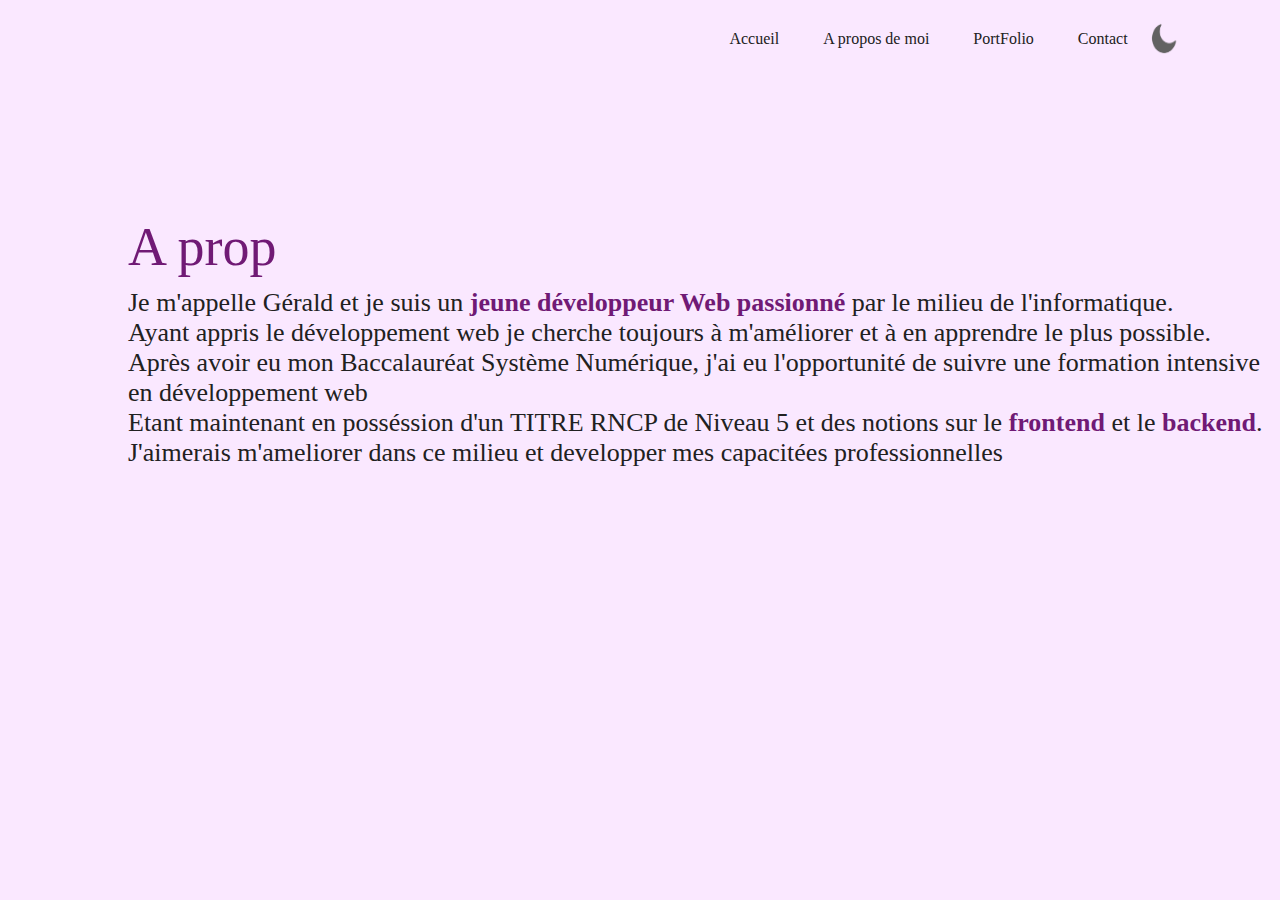
==== about.html @ f6b0576d "Add files via upload" ====
<!DOCTYPE html>
<html lang="fr">
<head>
    <meta charset="UTF-8">
    <meta http-equiv="X-UA-Compatible" content="IE=edge">
    <meta name="viewport" content="width=device-width, initial-scale=1.0">
    <link rel="stylesheet" href="style.css">

    <title>About Me</title>
</head>
<body>
    <nav>
        <ul>
            <li><a href="index.html">Accueil</a></li>
            <li><a href="about.html">A propos de moi</a></li>
            <li><a href="PortFolio.html">PortFolio</a></li>
            <li><a href="">Contact</a></li>
        </ul>
        <img src="images/moon.png" id="icon">
    </nav>
<section class="SecondPart">
    
    <h1>A prop</h1>
    <p>Je m'appelle Gérald et je suis un
    <strong> jeune développeur Web passionné </strong>
    par le milieu de l'informatique.</p>
    <p>Ayant appris le développement web je cherche toujours à m'améliorer 
        et à en apprendre le plus possible.</p>
        <p > Après avoir eu mon Baccalauréat Système Numérique,
             j'ai eu l'opportunité de suivre une formation intensive en développement web</p>
            <p > Etant maintenant en posséssion d'un TITRE RNCP de Niveau 5 
                et des notions sur le <strong>frontend</strong> et le <strong>backend</strong>. </p>
            <p>J'aimerais m'ameliorer dans ce milieu et developper mes 
                capacitées professionnelles </p>
</section>
<script src="script.js"></script>
</body>
</html>
---- style.css ----
*{
    padding:0;
    margin:0;
}
:root{
    --primary-color:#fae8ff;
    --secondary-color:#212121;
}
.dark-theme{
    --primary-color:#000106;
    --secondary-color:#fff;
    --back-img:#701a75;
}

#icon{
    width: 30px;
    cursor: pointer;
}
nav ul{
    flex: 1;
    text-align: right;
}

.hero{
    height: 100vh;
    width: 100%;
    background: var(--primary-color);
    font-family: sans-serif;
    position: relative;
}
nav{
    width: 84%;
    margin: auto;
    padding: 20px 0;
    display: flex;

}

nav ul li {
    display: inline-block;
    list-style: none;
    margin:10px 20px;
}
nav ul li a{
 text-decoration: none;
 color:var(--secondary-color);
}
nav ul li a:hover{
    color: #701a75;
}
.info{
    margin-left:8%;
    margin-top: 15%;
}
.info h1{
    font-size: 70px;
    color:var(--secondary-color);
    margin-bottom: 20px;
}
span{
    color:#701a75;
}
.info p{
    color:var(--secondary-color);
    line-height: 22px;
}
.info a {
    background:var(--secondary-color);
    padding: 10px 18px;
    text-decoration: none;
    color: var(--primary-color);
    display: inline-block;
    margin: 30px 0;
    border-radius: 5px;
}

.img-box{
    width: 45%;
    height: 80%;
    position: absolute;
    bottom:0;
    right: 100px;
    display:block;
}
.img-box img{
    height: 100%;
    position: absolute;
    left:50%;
    bottom: 0;
    border-radius: 100%;
    transform: translateX(-50%);
    transition: 1s;
}
.back-img{
    background-color: var( --back-img);
}
.img-box:hover .back-img{
    bottom:40px;
    transition: 2s;
}
.img-box:hover .main-img{
    left:54%
}
.social-links{
    margin-top: 100px;
    margin-left: 8%;

}
.social-links a {
    font-size: 30px;
    color:var(--secondary-color);
    margin-right: 20px;
}
.social-links a:hover{
    color:#701a75;
}

@media (max-width: 1250px) { 
    .img-box{
        width: 45%;
        height: 80%;
        position: absolute;
        bottom:0;
        right: 100px;
        display:none;
    }
    .hero{
        height: 130vh;
        width: 100%;
        background: var(--primary-color);
        font-family: sans-serif;
        position: relative;
    }
}

/************** About ********************/

body{
    background-color:var(--primary-color);
}
.SecondPart{
    animation: glissement1 1s;
    margin-top: 10%;
    margin-left: 10%;
}
.SecondPart h1{
    color:#701a75;
    padding:10px 0;
    font-size: 54px;
    font-weight: 500;
}
.SecondPart p {
    color:var(--secondary-color);
    font-size: 26px;
}
.SecondPart strong {
    color:#701a75;
}
@keyframes glissement1 {
    from {
        margin-left:-200%;      
    }
  }
  /****** PortFolio
/**#SecondPart{
  
  
  width:100%;
  height:96vh;
  
  animation:glissement1 1s;
  visibility:visible;
 
}
.AnimationSecondPart{
display:flex;
justify-content: center;
align-items: center;
width:100%;
margin-top:10%;

}
#AnimationSecondPart{
opacity:1;
animation:SecondPartAnim 3s;
}

.AllSecondPart{
color: white;
}

#TypingAboutMe{
font-size:40px;
color: black;
-webkit-text-stroke: 2px #693aa7;
text-shadow: 0px 0px 6px #693aa7;
         animation:typing 13s ;
         opacity: 1;
 overflow: hidden;

 
 
 
}

.AllSecondPart p{
font-size:20px;
color: #fff;
}

.AllSecondPart strong {
color:#693aa7;
}
.AllSecondPart div {
 padding-top:20px;
}

.allButton {
padding: -50px 0 0 0;
}
.button{
  color:#fff;
  background-color: #693aa7;
  padding: 5px;
  width: 100px;
  text-decoration: none;
}
@keyframes SecondPartAnim {
0%   { margin-top: -20px;opacity:0; }
100% { margin-top: 0;opacity:1; }
}


@keyframes typing {
0%{ width:0 ;opacity: 0.5;}
100% { width: 100% ;opacity: 1;}
}
@keyframes glissement1 {
  from {
      margin-left:-200%;
    
  }
}

/************PORTFOLIO****************************/

   
body {
   
   
  }
  .all_card {
  display: grid;
  grid-template-columns: repeat(2, 1fr);
  grid-template-rows: 1fr;
  grid-column-gap: 100px;
  grid-row-gap: 0px;
  display:flex;
   justify-content:center;
   margin-top: 10%;
   animation: glissement2 1s;
  
  }
  .card {
    
    top: 50%;
    left: 50%;
    width: 300px;
    height: 300px;
    
    perspective: 500px;
    display:flex;
   justify-content:center;
  }
  
  .content {
    position: absolute;
    width: 100%;
    height: 100%;
    box-shadow: 0 0 15px rgba(0,0,0,0.1);
  
    transition: transform 1s;
    transform-style: preserve-3d;
  }
  
  .card:hover .content {
    transform: rotateY( 180deg ) ;
    transition: transform 0.5s;
  }
  
  .front{
     position: absolute;
    height: 100%;
    width: 100%;
    background: white;
    line-height: ;
    color: #03446A;
    
    font-size: ;
    border-radius: 5px;
    backface-visibility: hidden;
    display:flex;
    justify-content:center;
    align-items:center;
  }
  .back {
    position:absolute ;
    height: 100%;
    width: 100%;
    background: white;
    line-height:;
    color: #03446A;
    text-align: center;
    font-size: ;
    border-radius: 5px;
    backface-visibility: hidden;
    display:flex;
    align-items:center;
   flex-direction: column;
  }
  
  .back {
    background: #03446A;
    color: white;
    transform: rotateY( 180deg );
  }
     
   @keyframes glissement2 {
     from {
         margin-top:200%;
       
     }
   }
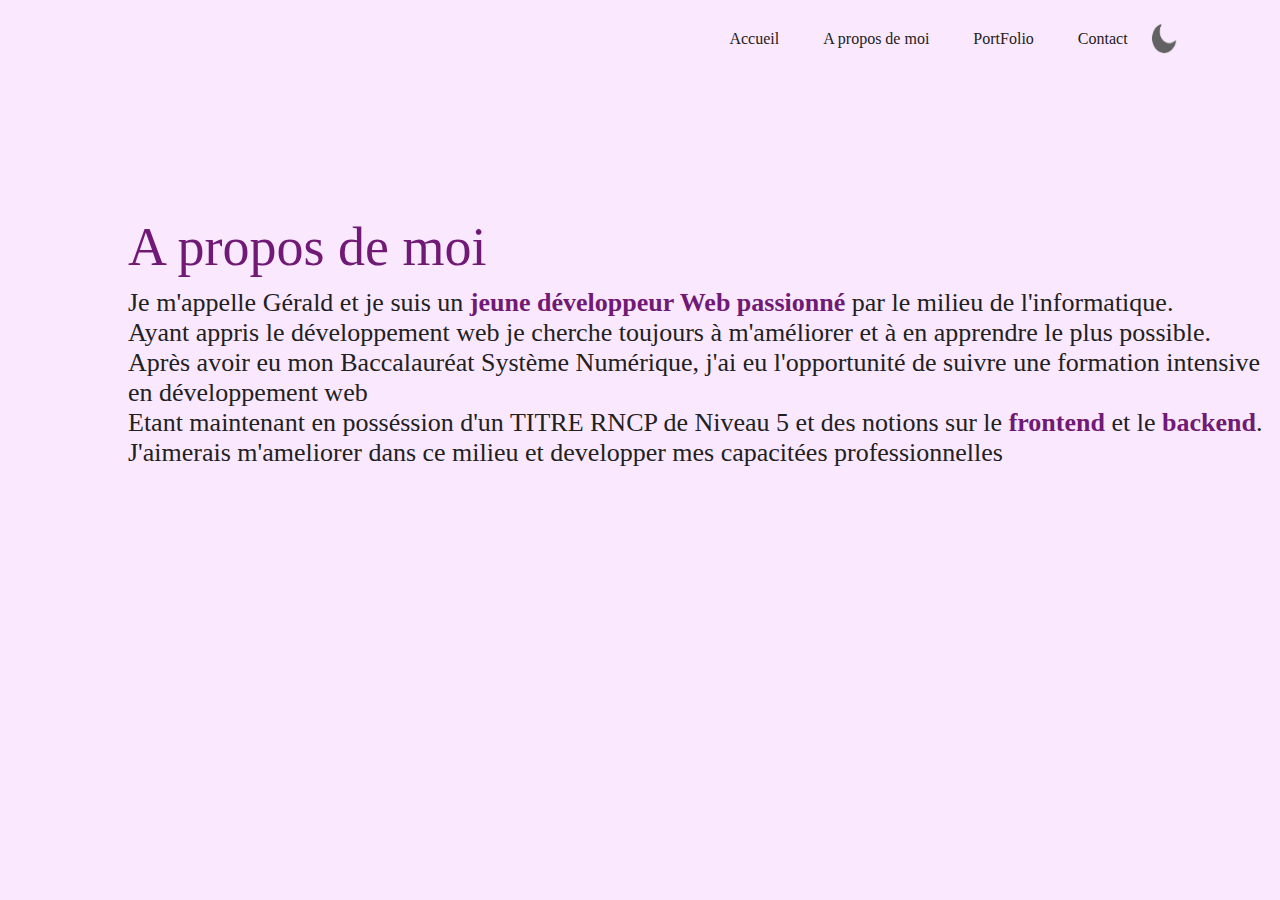
==== commit d87ab492: "Add files via upload" ====
--- a/about.html
+++ b/about.html
@@ -20,7 +20,7 @@
     </nav>
 <section class="SecondPart">
     
-    <h1>A prop</h1>
+    <h1>A propos de moi</h1>
     <p>Je m'appelle Gérald et je suis un
     <strong> jeune développeur Web passionné </strong>
     par le milieu de l'informatique.</p>
--- a/style.css
+++ b/style.css
@@ -294,7 +294,7 @@
     width: 100%;
     background: white;
     line-height: ;
-    color: #03446A;
+    color: #701a75;
     
     font-size: ;
     border-radius: 5px;
@@ -308,8 +308,7 @@
     height: 100%;
     width: 100%;
     background: white;
-    line-height:;
-    color: #03446A;
+    color: #701a75;
     text-align: center;
     font-size: ;
     border-radius: 5px;
@@ -320,7 +319,7 @@
   }
   
   .back {
-    background: #03446A;
+    background: #701a75;
     color: white;
     transform: rotateY( 180deg );
   }
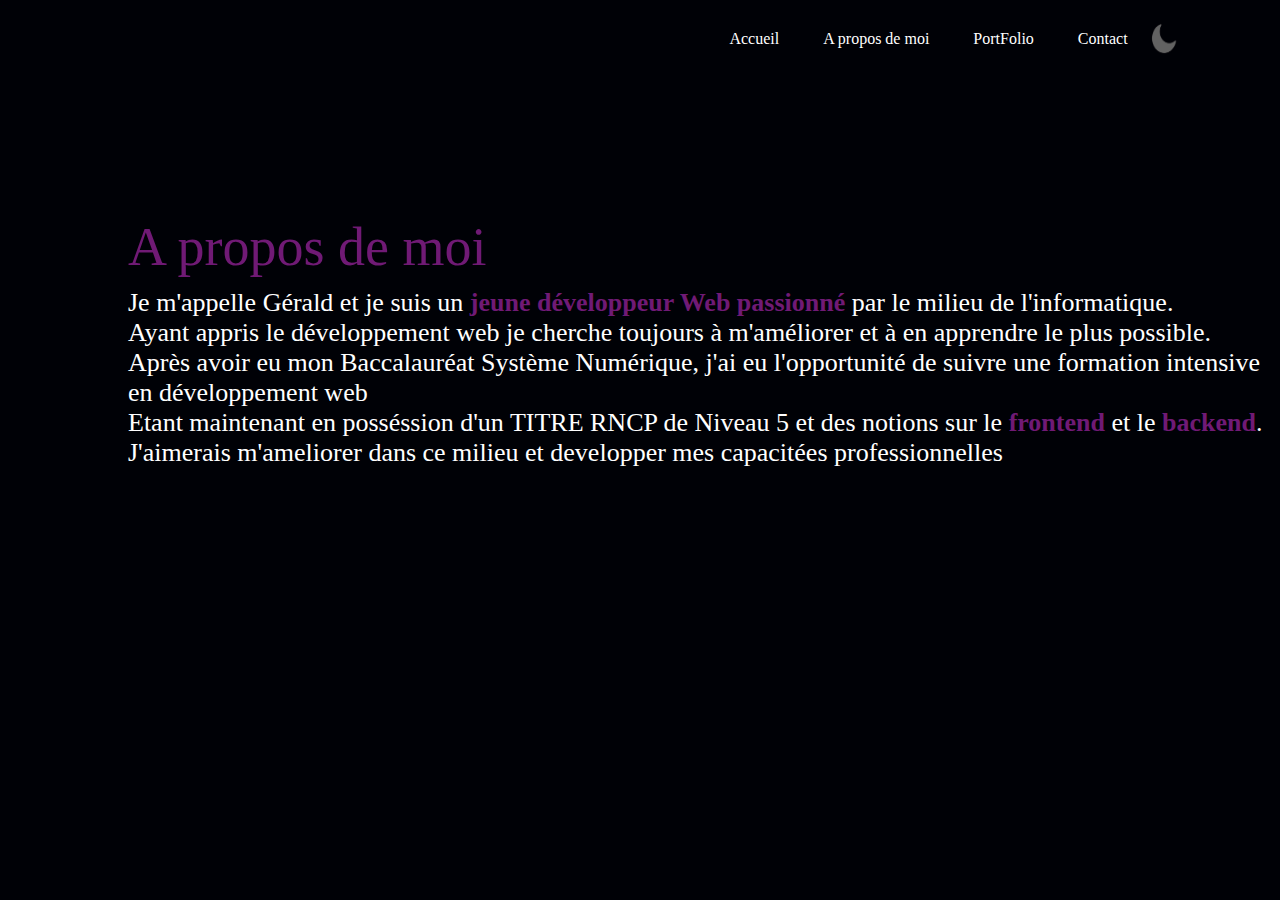
==== commit 6b1e2067: "Add files via upload" ====
--- a/about.html
+++ b/about.html
@@ -6,7 +6,7 @@
     <meta name="viewport" content="width=device-width, initial-scale=1.0">
     <link rel="stylesheet" href="style.css">
 
-    <title>About Me</title>
+    <title>Gérald Saint-Pierre</title>
 </head>
 <body>
     <nav>
@@ -14,7 +14,7 @@
             <li><a href="index.html">Accueil</a></li>
             <li><a href="about.html">A propos de moi</a></li>
             <li><a href="PortFolio.html">PortFolio</a></li>
-            <li><a href="">Contact</a></li>
+            <li><a href="Contact.html">Contact</a></li>
         </ul>
         <img src="images/moon.png" id="icon">
     </nav>
--- a/style.css
+++ b/style.css
@@ -3,13 +3,17 @@
     margin:0;
 }
 :root{
-    --primary-color:#fae8ff;
-    --secondary-color:#212121;
-}
-.dark-theme{
     --primary-color:#000106;
     --secondary-color:#fff;
     --back-img:#701a75;
+    
+}
+.clear-theme{
+    --primary-color:#fae8ff;
+    --secondary-color:#212121;
+    --back-img:#fae8ff;
+    
+    
 }
 
 #icon{
@@ -115,7 +119,299 @@
     color:#701a75;
 }
 
-@media (max-width: 1250px) { 
+
+/************** About ********************/
+
+body{
+    background-color:var(--primary-color);
+}
+.SecondPart{
+    animation: glissement1 1s;
+    margin-top: 10%;
+    margin-left: 10%;
+}
+.SecondPart h1{
+    color:#701a75;
+    padding:10px 0;
+    font-size: 54px;
+    font-weight: 500;
+}
+.SecondPart p {
+    color:var(--secondary-color);
+    font-size: 26px;
+}
+.SecondPart strong {
+    color:#701a75;
+}
+@keyframes glissement1 {
+    from {
+        margin-left:-200%;      
+    }
+  }
+  /****** PortFolio
+/**#SecondPart{
+  
+  
+  width:100%;
+  height:96vh;
+  
+  animation:glissement1 1s;
+  visibility:visible;
+ 
+}
+.AnimationSecondPart{
+display:flex;
+justify-content: center;
+align-items: center;
+width:100%;
+margin-top:10%;
+
+}
+#AnimationSecondPart{
+opacity:1;
+animation:SecondPartAnim 3s;
+}
+
+.AllSecondPart{
+color: white;
+}
+
+#TypingAboutMe{
+font-size:40px;
+color: black;
+-webkit-text-stroke: 2px #693aa7;
+text-shadow: 0px 0px 6px #693aa7;
+         animation:typing 13s ;
+         opacity: 1;
+ overflow: hidden;
+
+ 
+ 
+ 
+}
+
+.AllSecondPart p{
+font-size:20px;
+color: #fff;
+}
+
+.AllSecondPart strong {
+color:#693aa7;
+}
+.AllSecondPart div {
+ padding-top:20px;
+}
+
+.allButton {
+padding: -50px 0 0 0;
+}
+.button{
+  color:#fff;
+  background-color: #693aa7;
+  padding: 5px;
+  width: 100px;
+  text-decoration: none;
+}
+@keyframes SecondPartAnim {
+0%   { margin-top: -20px;opacity:0; }
+100% { margin-top: 0;opacity:1; }
+}
+
+
+@keyframes typing {
+0%{ width:0 ;opacity: 0.5;}
+100% { width: 100% ;opacity: 1;}
+}
+@keyframes glissement1 {
+  from {
+      margin-left:-200%;
+    
+  }
+}
+
+/************PORTFOLIO****************************/
+
+   
+  .all_card {
+  display: grid;
+  grid-template-columns: repeat(2, 1fr);
+  grid-template-rows: 1fr;
+  grid-column-gap: 100px;
+  grid-row-gap: 0px;
+  display:flex;
+   justify-content:center;
+   margin-top: 10%;
+   animation: glissement2 1s;
+  
+  }
+  .card {
+    
+    top: 50%;
+    left: 50%;
+    width: 300px;
+    height: 300px;
+    
+    perspective: 500px;
+    display:flex;
+   justify-content:center;
+  }
+  
+  .content {
+    position: absolute;
+    width: 100%;
+    height: 100%;
+    box-shadow: 0 0 15px rgba(0,0,0,0.1);
+  
+    transition: transform 1s;
+    transform-style: preserve-3d;
+  }
+  
+  .card:hover .content {
+    transform: rotateY( 180deg ) ;
+    transition: transform 0.5s;
+  }
+  
+  .front{
+     position: absolute;
+    height: 100%;
+    width: 100%;
+    background: white;
+    line-height: ;
+    color: #701a75;
+    
+    font-size: ;
+    border-radius: 5px;
+    backface-visibility: hidden;
+    display:flex;
+    justify-content:center;
+    align-items:center;
+  }
+  .back {
+    position:absolute ;
+    height: 100%;
+    width: 100%;
+    background: white;
+    color: #701a75;
+    text-align: center;
+    font-size: ;
+    border-radius: 5px;
+    backface-visibility: hidden;
+    display:flex;
+    align-items:center;
+   flex-direction: column;
+  }
+  
+  .back {
+    background: #701a75;
+    color: white;
+    transform: rotateY( 180deg );
+  }
+  .front p {
+    font-size: 25px;
+  }
+  .back a{
+    font-size: 30px;
+    color:var(--secondary-color);
+    margin-top:130px ;
+   
+  }
+  
+     
+   @keyframes glissement2 {
+     from {
+         margin-top:200%;
+       
+     }
+   }
+
+   /***********Contact*************************/
+
+/* General Reset */
+
+/* Body Styling */
+
+
+/* Contact Section */
+.contact-section {
+    display: flex;
+    width: 100%;
+    max-width: 600px;
+    background: #fff;
+    padding: 2rem;
+    border-radius: 10px;
+    box-shadow: 0 4px 8px rgba(0, 0, 0, 0.1);
+    margin-left:600px;
+}
+
+.contact-section h1 {
+    text-align: center;
+    color: #4CAF50;
+    margin-bottom: 1rem;
+}
+
+.contact-section p {
+    text-align: center;
+    margin-bottom: 2rem;
+    color: #666;
+}
+
+/* Contact Form */
+.contact-form {
+    display: flex;
+    flex-direction: column;
+}
+
+.form-group {
+    margin-bottom: 1.5rem;
+}
+
+.form-group label {
+    display: block;
+    font-weight: bold;
+    margin-bottom: 0.5rem;
+    color: #555;
+}
+
+.form-group input,
+.form-group textarea {
+    width: 100%;
+    padding: 0.8rem;
+    border: 1px solid #ccc;
+    border-radius: 5px;
+    font-size: 1rem;
+    color: #333;
+    transition: border-color 0.3s;
+}
+
+.form-group input:focus,
+.form-group textarea:focus {
+    border-color: #4CAF50;
+    outline: none;
+}
+
+/* Submit Button */
+.submit-btn {
+    padding: 0.8rem;
+    font-size: 1rem;
+    color: #fff;
+    background: #4CAF50;
+    border: none;
+    border-radius: 5px;
+    cursor: pointer;
+    transition: background 0.3s;
+}
+
+.submit-btn:hover {
+    background: #45a049;
+}
+
+
+
+
+
+   
+
+   @media (max-width: 1250px) { 
     .img-box{
         width: 45%;
         height: 80%;
@@ -131,202 +427,4 @@
         font-family: sans-serif;
         position: relative;
     }
-}
-
-/************** About ********************/
-
-body{
-    background-color:var(--primary-color);
-}
-.SecondPart{
-    animation: glissement1 1s;
-    margin-top: 10%;
-    margin-left: 10%;
-}
-.SecondPart h1{
-    color:#701a75;
-    padding:10px 0;
-    font-size: 54px;
-    font-weight: 500;
-}
-.SecondPart p {
-    color:var(--secondary-color);
-    font-size: 26px;
-}
-.SecondPart strong {
-    color:#701a75;
-}
-@keyframes glissement1 {
-    from {
-        margin-left:-200%;      
-    }
-  }
-  /****** PortFolio
-/**#SecondPart{
-  
-  
-  width:100%;
-  height:96vh;
-  
-  animation:glissement1 1s;
-  visibility:visible;
- 
-}
-.AnimationSecondPart{
-display:flex;
-justify-content: center;
-align-items: center;
-width:100%;
-margin-top:10%;
-
-}
-#AnimationSecondPart{
-opacity:1;
-animation:SecondPartAnim 3s;
-}
-
-.AllSecondPart{
-color: white;
-}
-
-#TypingAboutMe{
-font-size:40px;
-color: black;
--webkit-text-stroke: 2px #693aa7;
-text-shadow: 0px 0px 6px #693aa7;
-         animation:typing 13s ;
-         opacity: 1;
- overflow: hidden;
-
- 
- 
- 
-}
-
-.AllSecondPart p{
-font-size:20px;
-color: #fff;
-}
-
-.AllSecondPart strong {
-color:#693aa7;
-}
-.AllSecondPart div {
- padding-top:20px;
-}
-
-.allButton {
-padding: -50px 0 0 0;
-}
-.button{
-  color:#fff;
-  background-color: #693aa7;
-  padding: 5px;
-  width: 100px;
-  text-decoration: none;
-}
-@keyframes SecondPartAnim {
-0%   { margin-top: -20px;opacity:0; }
-100% { margin-top: 0;opacity:1; }
-}
-
-
-@keyframes typing {
-0%{ width:0 ;opacity: 0.5;}
-100% { width: 100% ;opacity: 1;}
-}
-@keyframes glissement1 {
-  from {
-      margin-left:-200%;
-    
-  }
-}
-
-/************PORTFOLIO****************************/
-
-   
-body {
-   
-   
-  }
-  .all_card {
-  display: grid;
-  grid-template-columns: repeat(2, 1fr);
-  grid-template-rows: 1fr;
-  grid-column-gap: 100px;
-  grid-row-gap: 0px;
-  display:flex;
-   justify-content:center;
-   margin-top: 10%;
-   animation: glissement2 1s;
-  
-  }
-  .card {
-    
-    top: 50%;
-    left: 50%;
-    width: 300px;
-    height: 300px;
-    
-    perspective: 500px;
-    display:flex;
-   justify-content:center;
-  }
-  
-  .content {
-    position: absolute;
-    width: 100%;
-    height: 100%;
-    box-shadow: 0 0 15px rgba(0,0,0,0.1);
-  
-    transition: transform 1s;
-    transform-style: preserve-3d;
-  }
-  
-  .card:hover .content {
-    transform: rotateY( 180deg ) ;
-    transition: transform 0.5s;
-  }
-  
-  .front{
-     position: absolute;
-    height: 100%;
-    width: 100%;
-    background: white;
-    line-height: ;
-    color: #701a75;
-    
-    font-size: ;
-    border-radius: 5px;
-    backface-visibility: hidden;
-    display:flex;
-    justify-content:center;
-    align-items:center;
-  }
-  .back {
-    position:absolute ;
-    height: 100%;
-    width: 100%;
-    background: white;
-    color: #701a75;
-    text-align: center;
-    font-size: ;
-    border-radius: 5px;
-    backface-visibility: hidden;
-    display:flex;
-    align-items:center;
-   flex-direction: column;
-  }
-  
-  .back {
-    background: #701a75;
-    color: white;
-    transform: rotateY( 180deg );
-  }
-     
-   @keyframes glissement2 {
-     from {
-         margin-top:200%;
-       
-     }
-   }+}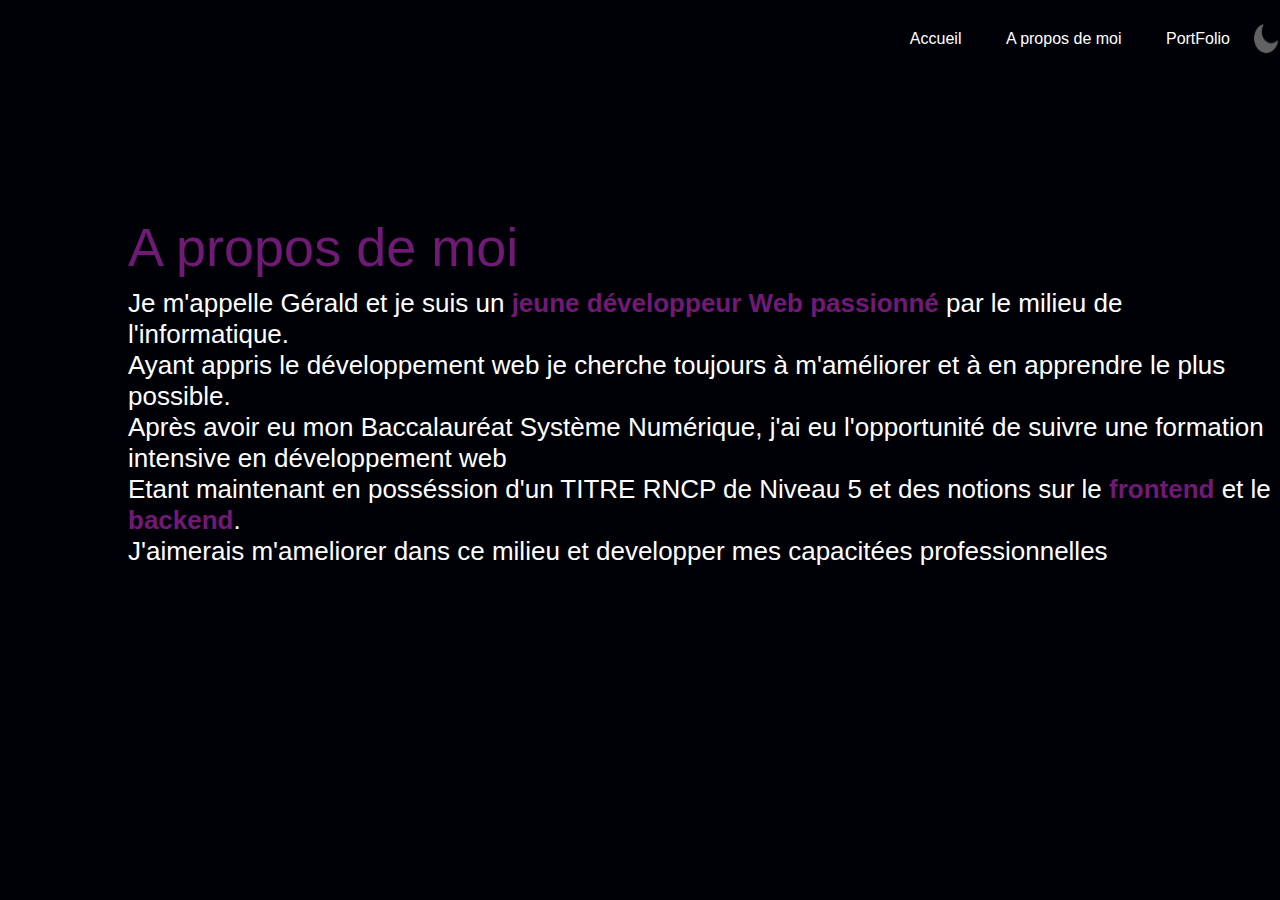
==== commit 85facea4: "Add files via upload" ====
--- a/about.html
+++ b/about.html
@@ -1,38 +1,38 @@
-<!DOCTYPE html>
-<html lang="fr">
-<head>
-    <meta charset="UTF-8">
-    <meta http-equiv="X-UA-Compatible" content="IE=edge">
-    <meta name="viewport" content="width=device-width, initial-scale=1.0">
-    <link rel="stylesheet" href="style.css">
-
-    <title>Gérald Saint-Pierre</title>
-</head>
-<body>
-    <nav>
-        <ul>
-            <li><a href="index.html">Accueil</a></li>
-            <li><a href="about.html">A propos de moi</a></li>
-            <li><a href="PortFolio.html">PortFolio</a></li>
-            <li><a href="Contact.html">Contact</a></li>
-        </ul>
-        <img src="images/moon.png" id="icon">
-    </nav>
-<section class="SecondPart">
-    
-    <h1>A propos de moi</h1>
-    <p>Je m'appelle Gérald et je suis un
-    <strong> jeune développeur Web passionné </strong>
-    par le milieu de l'informatique.</p>
-    <p>Ayant appris le développement web je cherche toujours à m'améliorer 
-        et à en apprendre le plus possible.</p>
-        <p > Après avoir eu mon Baccalauréat Système Numérique,
-             j'ai eu l'opportunité de suivre une formation intensive en développement web</p>
-            <p > Etant maintenant en posséssion d'un TITRE RNCP de Niveau 5 
-                et des notions sur le <strong>frontend</strong> et le <strong>backend</strong>. </p>
-            <p>J'aimerais m'ameliorer dans ce milieu et developper mes 
-                capacitées professionnelles </p>
-</section>
-<script src="script.js"></script>
-</body>
+<!DOCTYPE html>
+<html lang="fr">
+<head>
+    <meta charset="UTF-8">
+    <meta http-equiv="X-UA-Compatible" content="IE=edge">
+    <meta name="viewport" content="width=device-width, initial-scale=1.0">
+    <link rel="stylesheet" href="style.css">
+
+    <title>Gérald Saint-Pierre</title>
+</head>
+<body>
+    <nav>
+        <ul>
+            <li><a href="index.html">Accueil</a></li>
+            <li><a href="about.html">A propos de moi</a></li>
+            <li><a href="PortFolio.html">PortFolio</a></li>
+            
+        </ul>
+        <img src="images/moon.png" id="icon">
+    </nav>
+<section class="SecondPart">
+    
+    <h1>A propos de moi</h1>
+    <p>Je m'appelle Gérald et je suis un
+    <strong> jeune développeur Web passionné </strong>
+    par le milieu de l'informatique.</p>
+    <p>Ayant appris le développement web je cherche toujours à m'améliorer 
+        et à en apprendre le plus possible.</p>
+        <p > Après avoir eu mon Baccalauréat Système Numérique,
+             j'ai eu l'opportunité de suivre une formation intensive en développement web</p>
+            <p > Etant maintenant en posséssion d'un TITRE RNCP de Niveau 5 
+                et des notions sur le <strong>frontend</strong> et le <strong>backend</strong>. </p>
+            <p>J'aimerais m'ameliorer dans ce milieu et developper mes 
+                capacitées professionnelles </p>
+</section>
+<script src="script.js"></script>
+</body>
 </html>--- a/style.css
+++ b/style.css
@@ -1,430 +1,376 @@
-*{
-    padding:0;
-    margin:0;
-}
-:root{
-    --primary-color:#000106;
-    --secondary-color:#fff;
-    --back-img:#701a75;
-    
-}
-.clear-theme{
-    --primary-color:#fae8ff;
-    --secondary-color:#212121;
-    --back-img:#fae8ff;
-    
-    
-}
-
-#icon{
-    width: 30px;
-    cursor: pointer;
-}
-nav ul{
-    flex: 1;
-    text-align: right;
-}
-
-.hero{
-    height: 100vh;
-    width: 100%;
-    background: var(--primary-color);
-    font-family: sans-serif;
-    position: relative;
-}
-nav{
-    width: 84%;
-    margin: auto;
-    padding: 20px 0;
-    display: flex;
-
-}
-
-nav ul li {
-    display: inline-block;
-    list-style: none;
-    margin:10px 20px;
-}
-nav ul li a{
- text-decoration: none;
- color:var(--secondary-color);
-}
-nav ul li a:hover{
-    color: #701a75;
-}
-.info{
-    margin-left:8%;
-    margin-top: 15%;
-}
-.info h1{
-    font-size: 70px;
-    color:var(--secondary-color);
-    margin-bottom: 20px;
-}
-span{
-    color:#701a75;
-}
-.info p{
-    color:var(--secondary-color);
-    line-height: 22px;
-}
-.info a {
-    background:var(--secondary-color);
-    padding: 10px 18px;
-    text-decoration: none;
-    color: var(--primary-color);
-    display: inline-block;
-    margin: 30px 0;
-    border-radius: 5px;
-}
-
-.img-box{
-    width: 45%;
-    height: 80%;
-    position: absolute;
-    bottom:0;
-    right: 100px;
-    display:block;
-}
-.img-box img{
-    height: 100%;
-    position: absolute;
-    left:50%;
-    bottom: 0;
-    border-radius: 100%;
-    transform: translateX(-50%);
-    transition: 1s;
-}
-.back-img{
-    background-color: var( --back-img);
-}
-.img-box:hover .back-img{
-    bottom:40px;
-    transition: 2s;
-}
-.img-box:hover .main-img{
-    left:54%
-}
-.social-links{
-    margin-top: 100px;
-    margin-left: 8%;
-
-}
-.social-links a {
-    font-size: 30px;
-    color:var(--secondary-color);
-    margin-right: 20px;
-}
-.social-links a:hover{
-    color:#701a75;
-}
-
-
-/************** About ********************/
-
-body{
-    background-color:var(--primary-color);
-}
-.SecondPart{
-    animation: glissement1 1s;
-    margin-top: 10%;
-    margin-left: 10%;
-}
-.SecondPart h1{
-    color:#701a75;
-    padding:10px 0;
-    font-size: 54px;
-    font-weight: 500;
-}
-.SecondPart p {
-    color:var(--secondary-color);
-    font-size: 26px;
-}
-.SecondPart strong {
-    color:#701a75;
-}
-@keyframes glissement1 {
-    from {
-        margin-left:-200%;      
-    }
-  }
-  /****** PortFolio
-/**#SecondPart{
-  
-  
-  width:100%;
-  height:96vh;
-  
-  animation:glissement1 1s;
-  visibility:visible;
- 
-}
-.AnimationSecondPart{
-display:flex;
-justify-content: center;
-align-items: center;
-width:100%;
-margin-top:10%;
-
-}
-#AnimationSecondPart{
-opacity:1;
-animation:SecondPartAnim 3s;
-}
-
-.AllSecondPart{
-color: white;
-}
-
-#TypingAboutMe{
-font-size:40px;
-color: black;
--webkit-text-stroke: 2px #693aa7;
-text-shadow: 0px 0px 6px #693aa7;
-         animation:typing 13s ;
-         opacity: 1;
- overflow: hidden;
-
- 
- 
- 
-}
-
-.AllSecondPart p{
-font-size:20px;
-color: #fff;
-}
-
-.AllSecondPart strong {
-color:#693aa7;
-}
-.AllSecondPart div {
- padding-top:20px;
-}
-
-.allButton {
-padding: -50px 0 0 0;
-}
-.button{
-  color:#fff;
-  background-color: #693aa7;
-  padding: 5px;
-  width: 100px;
-  text-decoration: none;
-}
-@keyframes SecondPartAnim {
-0%   { margin-top: -20px;opacity:0; }
-100% { margin-top: 0;opacity:1; }
-}
-
-
-@keyframes typing {
-0%{ width:0 ;opacity: 0.5;}
-100% { width: 100% ;opacity: 1;}
-}
-@keyframes glissement1 {
-  from {
-      margin-left:-200%;
-    
-  }
-}
-
-/************PORTFOLIO****************************/
-
-   
-  .all_card {
-  display: grid;
-  grid-template-columns: repeat(2, 1fr);
-  grid-template-rows: 1fr;
-  grid-column-gap: 100px;
-  grid-row-gap: 0px;
-  display:flex;
-   justify-content:center;
-   margin-top: 10%;
-   animation: glissement2 1s;
-  
-  }
-  .card {
-    
-    top: 50%;
-    left: 50%;
-    width: 300px;
-    height: 300px;
-    
-    perspective: 500px;
-    display:flex;
-   justify-content:center;
-  }
-  
-  .content {
-    position: absolute;
-    width: 100%;
-    height: 100%;
-    box-shadow: 0 0 15px rgba(0,0,0,0.1);
-  
-    transition: transform 1s;
-    transform-style: preserve-3d;
-  }
-  
-  .card:hover .content {
-    transform: rotateY( 180deg ) ;
-    transition: transform 0.5s;
-  }
-  
-  .front{
-     position: absolute;
-    height: 100%;
-    width: 100%;
-    background: white;
-    line-height: ;
-    color: #701a75;
-    
-    font-size: ;
-    border-radius: 5px;
-    backface-visibility: hidden;
-    display:flex;
-    justify-content:center;
-    align-items:center;
-  }
-  .back {
-    position:absolute ;
-    height: 100%;
-    width: 100%;
-    background: white;
-    color: #701a75;
-    text-align: center;
-    font-size: ;
-    border-radius: 5px;
-    backface-visibility: hidden;
-    display:flex;
-    align-items:center;
-   flex-direction: column;
-  }
-  
-  .back {
-    background: #701a75;
-    color: white;
-    transform: rotateY( 180deg );
-  }
-  .front p {
-    font-size: 25px;
-  }
-  .back a{
-    font-size: 30px;
-    color:var(--secondary-color);
-    margin-top:130px ;
-   
-  }
-  
-     
-   @keyframes glissement2 {
-     from {
-         margin-top:200%;
-       
-     }
-   }
-
-   /***********Contact*************************/
-
-/* General Reset */
-
-/* Body Styling */
-
-
-/* Contact Section */
-.contact-section {
-    display: flex;
-    width: 100%;
-    max-width: 600px;
-    background: #fff;
-    padding: 2rem;
-    border-radius: 10px;
-    box-shadow: 0 4px 8px rgba(0, 0, 0, 0.1);
-    margin-left:600px;
-}
-
-.contact-section h1 {
-    text-align: center;
-    color: #4CAF50;
-    margin-bottom: 1rem;
-}
-
-.contact-section p {
-    text-align: center;
-    margin-bottom: 2rem;
-    color: #666;
-}
-
-/* Contact Form */
-.contact-form {
-    display: flex;
-    flex-direction: column;
-}
-
-.form-group {
-    margin-bottom: 1.5rem;
-}
-
-.form-group label {
-    display: block;
-    font-weight: bold;
-    margin-bottom: 0.5rem;
-    color: #555;
-}
-
-.form-group input,
-.form-group textarea {
-    width: 100%;
-    padding: 0.8rem;
-    border: 1px solid #ccc;
-    border-radius: 5px;
-    font-size: 1rem;
-    color: #333;
-    transition: border-color 0.3s;
-}
-
-.form-group input:focus,
-.form-group textarea:focus {
-    border-color: #4CAF50;
-    outline: none;
-}
-
-/* Submit Button */
-.submit-btn {
-    padding: 0.8rem;
-    font-size: 1rem;
-    color: #fff;
-    background: #4CAF50;
-    border: none;
-    border-radius: 5px;
-    cursor: pointer;
-    transition: background 0.3s;
-}
-
-.submit-btn:hover {
-    background: #45a049;
-}
-
-
-
-
-
-   
-
-   @media (max-width: 1250px) { 
-    .img-box{
-        width: 45%;
-        height: 80%;
-        position: absolute;
-        bottom:0;
-        right: 100px;
-        display:none;
-    }
-    .hero{
-        height: 130vh;
-        width: 100%;
-        background: var(--primary-color);
-        font-family: sans-serif;
-        position: relative;
-    }
+*{
+    padding:0;
+    margin:0;
+    font-family: sans-serif;
+}
+:root{
+    --primary-color:#000106;
+    --secondary-color:#fff;
+    --back-img:#701a75;
+    
+}
+.clear-theme{
+    --primary-color:#fae8ff;
+    --secondary-color:#212121;
+    --back-img:#fae8ff;
+    
+    
+}
+
+#icon{
+    width: 30px;
+    cursor: pointer;
+}
+nav ul{
+    flex: 1;
+    text-align: right;
+}
+
+.hero{
+    height: 100vh;
+    width: 100%;
+    background: var(--primary-color);
+    position: relative;
+}
+nav{
+    width: 100%;
+    margin: auto;
+    padding: 20px 0;
+    display: flex;
+
+}
+
+nav ul li {
+    display: inline-block;
+    list-style: none;
+    margin:10px 20px;
+}
+nav ul li a{
+ text-decoration: none;
+ color:var(--secondary-color);
+}
+nav ul li a:hover{
+    color: #701a75;
+}
+.info{
+    margin-left:8%;
+    margin-top: 15%;
+}
+.info h1{
+    font-size: 70px;
+    color:var(--secondary-color);
+    margin-bottom: 20px;
+}
+span{
+    color:#701a75;
+}
+.info p{
+    color:var(--secondary-color);
+    line-height: 22px;
+}
+.info a {
+    background:var(--secondary-color);
+    padding: 10px 18px;
+    text-decoration: none;
+    color: var(--primary-color);
+    display: inline-block;
+    margin: 30px 0;
+    border-radius: 5px;
+}
+
+.img-box{
+    width: 45%;
+    height: 80%;
+    position: absolute;
+    bottom:0;
+    right: 100px;
+    display:block;
+}
+.img-box img{
+    height: 100%;
+    position: absolute;
+    left:50%;
+    bottom: 100px;
+    border-radius: 100%;
+    transform: translateX(-50%);
+    transition: 1s;
+}
+.back-img{
+    background-color: var( --back-img);
+}
+.img-box:hover .back-img{
+    bottom:40px;
+    transition: 2s;
+}
+.img-box:hover .main-img{
+    left:54%
+}
+.social-links{
+    margin-top: 100px;
+    margin-left: 8%;
+
+}
+.social-links a {
+    font-size: 30px;
+    color:var(--secondary-color);
+    margin-right: 20px;
+}
+.social-links a:hover{
+    color:#701a75;
+}
+
+
+/************** About ********************/
+
+body{
+    background-color:var(--primary-color);
+}
+.SecondPart{
+    animation: glissement1 1s;
+    margin-top: 10%;
+    margin-left: 10%;
+}
+.SecondPart h1{
+    color:#701a75;
+    padding:10px 0;
+    font-size: 54px;
+    font-weight: 500;
+}
+.SecondPart p {
+    color:var(--secondary-color);
+    font-size: 26px;
+}
+.SecondPart strong {
+    color:#701a75;
+}
+@keyframes glissement1 {
+    from {
+        margin-left:-200%;      
+    }
+  }
+  /****** PortFolio
+/**#SecondPart{
+  
+  
+  width:100%;
+  height:96vh;
+  
+  animation:glissement1 1s;
+  visibility:visible;
+ 
+}
+.AnimationSecondPart{
+display:flex;
+justify-content: center;
+align-items: center;
+width:100%;
+margin-top:10%;
+
+}
+#AnimationSecondPart{
+opacity:1;
+animation:SecondPartAnim 3s;
+}
+
+.AllSecondPart{
+color: white;
+}
+
+#TypingAboutMe{
+font-size:40px;
+color: black;
+-webkit-text-stroke: 2px #693aa7;
+text-shadow: 0px 0px 6px #693aa7;
+         animation:typing 13s ;
+         opacity: 1;
+ overflow: hidden;
+
+ 
+ 
+ 
+}
+
+.AllSecondPart p{
+font-size:20px;
+color: #fff;
+}
+
+.AllSecondPart strong {
+color:#693aa7;
+}
+.AllSecondPart div {
+ padding-top:20px;
+}
+
+.allButton {
+padding: -50px 0 0 0;
+}
+.button{
+  color:#fff;
+  background-color: #693aa7;
+  padding: 5px;
+  width: 100px;
+  text-decoration: none;
+}
+@keyframes SecondPartAnim {
+0%   { margin-top: -20px;opacity:0; }
+100% { margin-top: 0;opacity:1; }
+}
+
+
+@keyframes typing {
+0%{ width:0 ;opacity: 0.5;}
+100% { width: 100% ;opacity: 1;}
+}
+@keyframes glissement1 {
+  from {
+      margin-left:-200%;
+    
+  }
+}
+
+/************PORTFOLIO****************************/
+
+   
+  .all_card {
+  display: grid;
+  grid-template-columns: repeat(2, 1fr);
+  grid-template-rows: 1fr;
+  grid-column-gap: 100px;
+  grid-row-gap: 0px;
+  display:flex;
+   justify-content:center;
+   margin-top: 10%;
+   animation: glissement2 1s;
+  
+  }
+  .card {
+    
+    top: 50%;
+    left: 50%;
+    width: 300px;
+    height: 300px;
+    
+    perspective: 500px;
+    display:flex;
+   justify-content:center;
+  }
+  
+  .content {
+    position: absolute;
+    width: 100%;
+    height: 100%;
+    box-shadow: 0 0 15px rgba(0,0,0,0.1);
+  
+    transition: transform 1s;
+    transform-style: preserve-3d;
+  }
+  
+  .card:hover .content {
+    transform: rotateY( 180deg ) ;
+    transition: transform 0.5s;
+  }
+  
+  .front{
+     position: absolute;
+    height: 100%;
+    width: 100%;
+    background: white;
+    line-height: ;
+    color: #701a75;
+    
+    font-size: ;
+    border-radius: 5px;
+    backface-visibility: hidden;
+    display:flex;
+    justify-content:center;
+    align-items:center;
+  }
+  .back {
+    position:absolute ;
+    height: 100%;
+    width: 100%;
+    background: white;
+    color: #701a75;
+    text-align: center;
+    font-size: ;
+    border-radius: 5px;
+    backface-visibility: hidden;
+    display:flex;
+    align-items:center;
+   flex-direction: column;
+  }
+  
+  .back {
+    background: #701a75;
+    color: white;
+    transform: rotateY( 180deg );
+  }
+  .front p {
+    font-size: 25px;
+  }
+  .back a{
+    font-size: 30px;
+    color:var(--secondary-color);
+    margin-top:130px ;
+   
+  }
+  
+     
+   @keyframes glissement2 {
+     from {
+         margin-top:200%;
+       
+     }
+   }
+
+   /***********Contact*************************/
+.AllContact{
+    display: flex;
+    align-items: center;
+    align-items: center;
+    flex-direction: column;
+    
+}
+.AllContact h1{
+    color: #701a75;
+}
+.AllContact label{
+    color: #701a75;
+    padding: 20px 0 0 0;
+} 
+.AllContact input{
+    padding: 10px 0 10px  0;
+}
+   @media (max-width: 1250px) { 
+    .img-box{
+        width: 45%;
+        height: 80%;
+        position: absolute;
+        bottom:0;
+        right: 100px;
+        display:none;
+    }
+    .hero{
+        height: 130vh;
+        width: 100%;
+        background: var(--primary-color);
+        font-family: sans-serif;
+        position: relative;
+    }   
+ 
+    .card {
+    
+        top: 50%;
+        left: 50%;
+        width: 300px;
+        height: 300px;
+        
+        perspective: 500px;
+        display:flex;
+       justify-content:center;
+       flex-direction: column;
+       align-items: ;
+      }
+      
 }